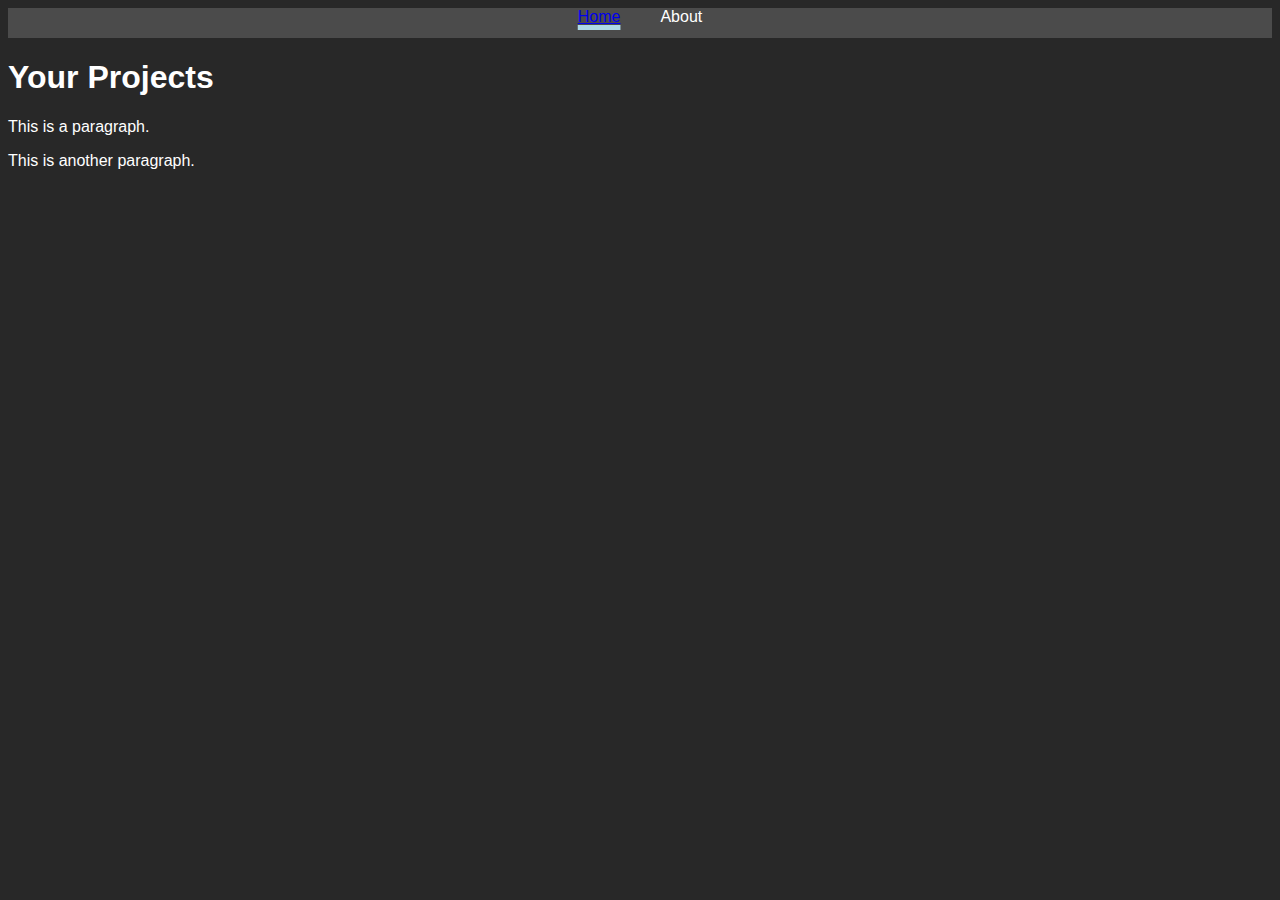
==== about.html @ df44fd00 "Create about.html" ====
<!DOCTYPE html>
<html lang="en">
<meta charset="UTF-8">
<title>Simple Editor</title>
<meta name="viewport" content="width=device-width,initial-scale=1">
<link rel="stylesheet" href="styles/mainstyle.css">
<style>
</style>
<script src="scripts/mainscript.js"></script>
<body>
 <div id="navbar"><div class="active_navoption"><a href="..">Home</a></div><div class="navoption">About</div></div>
<div class="main">
 <h1>Your Projects</h1>
 <p>This is a paragraph.</p>
 <p>This is another paragraph.</p>
</div>

</body>
</html>
---- styles/mainstyle.css ----
html {
  font-family: sans-serif;
  color:white;
}
body {
  background-color: rgb(40, 40, 40);
.navoption {
  display: inline;
  margin: 20px;
  text-align: center;
  font-family:9px;
  cursor:pointer;
}
.active_navoption {
  display: inline;
  text-decoration: lightblue 5px solid underline;
  margin: 20px;
  text-align: center;
  font-family:9px;
  cursor: pointer;
}
#navbar {
  text-align: center;
  background-color: rgb(75, 75, 75);
  position: -webkit-sticky; /* Safari */
  position: sticky;
  -webkit-user-select: none; /* Safari */
  -ms-user-select: none; /* IE 10 and IE 11 */
  user-select: none;
  height: 30px;
  display: block;
}
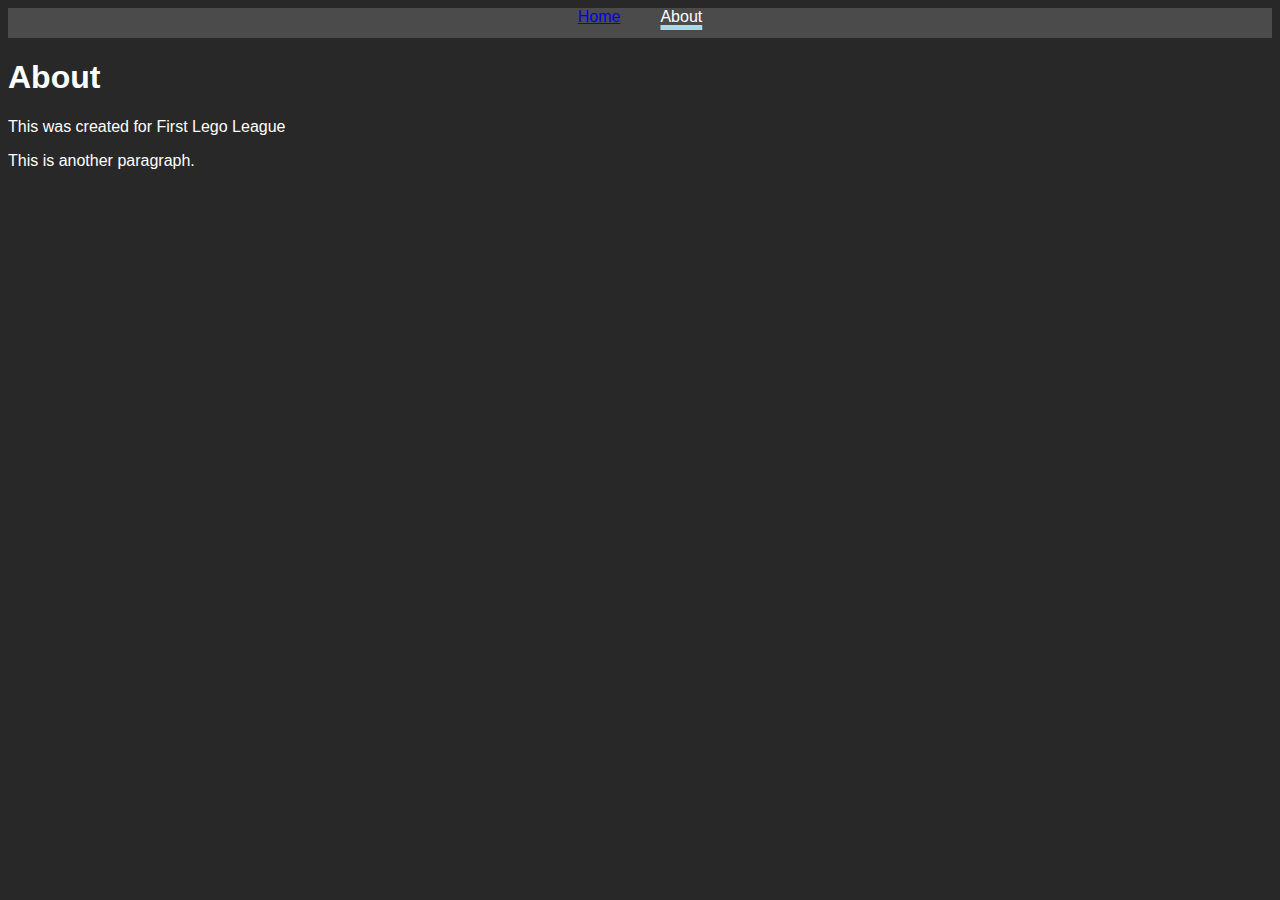
==== commit c3dd1b6e: "Update about.html" ====
--- a/about.html
+++ b/about.html
@@ -8,10 +8,10 @@
 </style>
 <script src="scripts/mainscript.js"></script>
 <body>
- <div id="navbar"><div class="active_navoption"><a href="..">Home</a></div><div class="navoption">About</div></div>
+ <div id="navbar"><div class="navoption"><a href="..">Home</a></div><div class="active_navoption">About</div></div>
 <div class="main">
- <h1>Your Projects</h1>
- <p>This is a paragraph.</p>
+ <h1>About</h1>
+ <p>This was created for First Lego League</p>
  <p>This is another paragraph.</p>
 </div>
 
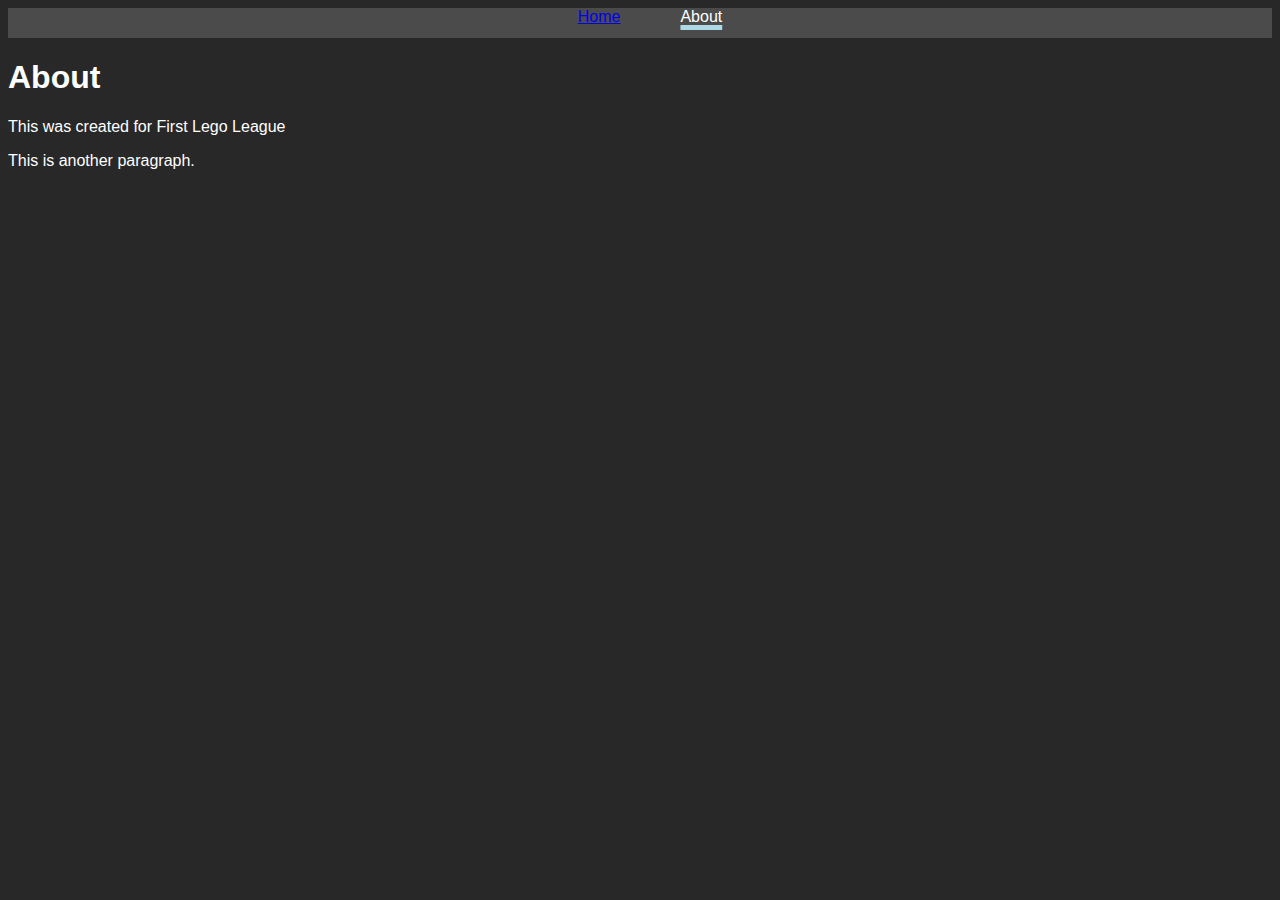
==== commit e8f8ea9f: "Update about.html" ====
--- a/about.html
+++ b/about.html
@@ -8,7 +8,7 @@
 </style>
 <script src="scripts/mainscript.js"></script>
 <body>
- <div id="navbar"><div class="navoption"><a href="..">Home</a></div><div class="active_navoption">About</div></div>
+ <div id="navbar"><a href="../simple-editor" class="navoption"><div class="navoption">Home</div></a><div class="active_navoption">About</div></div>
 <div class="main">
  <h1>About</h1>
  <p>This was created for First Lego League</p>
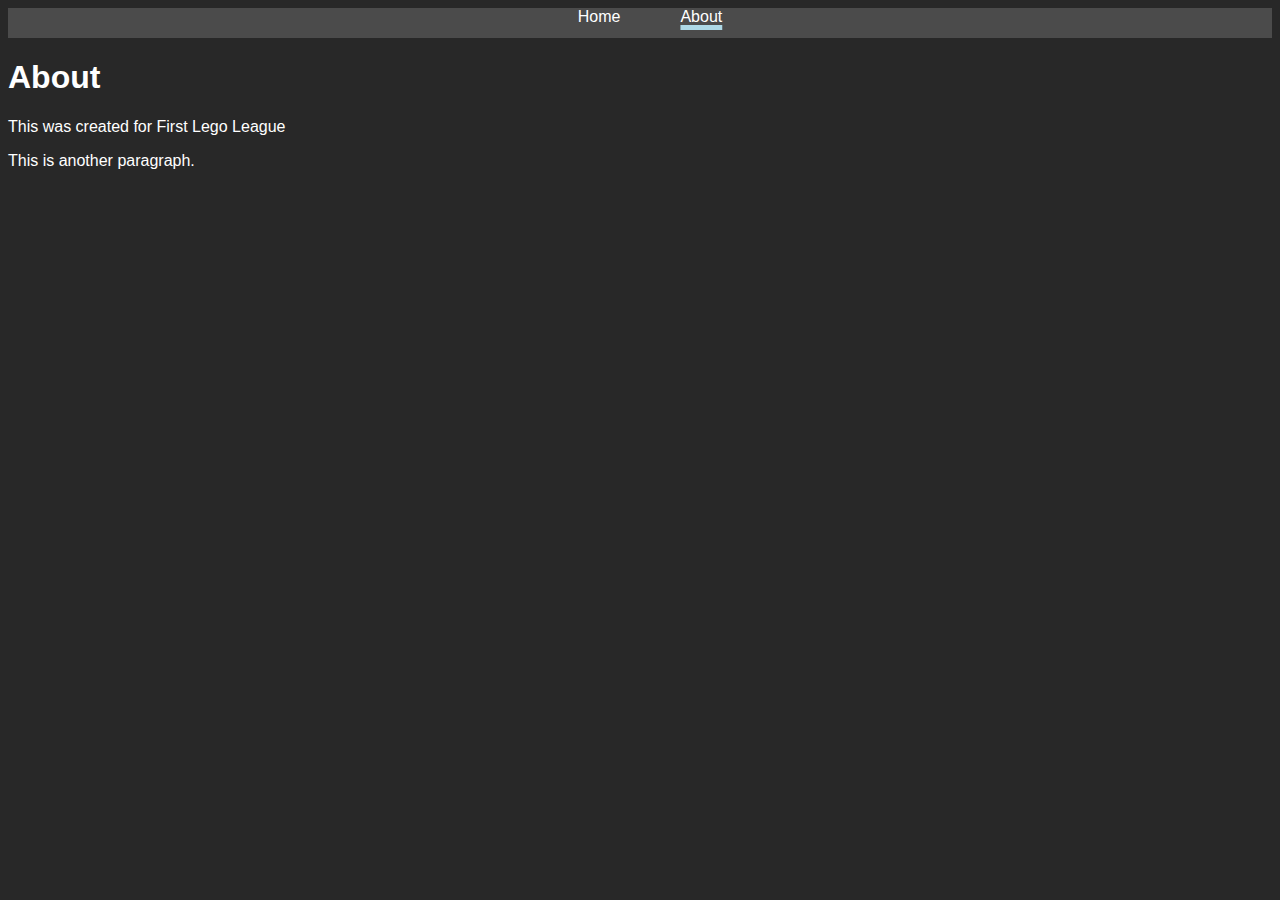
==== commit 16ef5e30: "Update about.html" ====
--- a/about.html
+++ b/about.html
@@ -4,6 +4,7 @@
 <title>Simple Editor</title>
 <meta name="viewport" content="width=device-width,initial-scale=1">
 <link rel="stylesheet" href="styles/mainstyle.css">
+<link rel="stylesheet" href="styles/about.css">
 <style>
 </style>
 <script src="scripts/mainscript.js"></script>
--- a/styles/mainstyle.css
+++ b/styles/mainstyle.css
@@ -10,6 +10,8 @@
   text-align: center;
   font-family:9px;
   cursor:pointer;
+  text-decoration: none;
+  color:white;
 }
 .active_navoption {
   display: inline;
@@ -18,6 +20,7 @@
   text-align: center;
   font-family:9px;
   cursor: pointer;
+  color:white;
 }
 #navbar {
   text-align: center;
--- a/styles/about.css
+++ b/styles/about.css
@@ -0,0 +1 @@
+
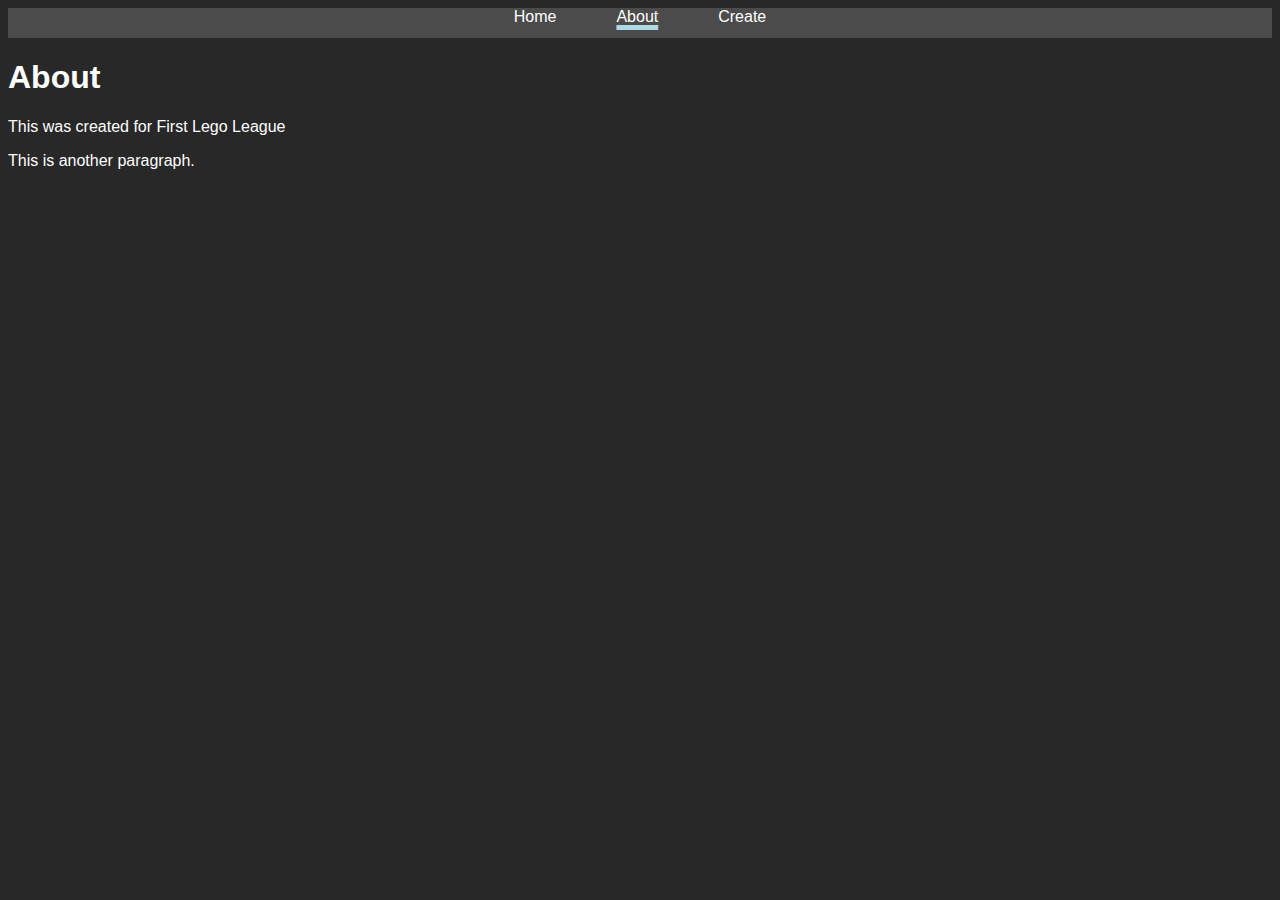
==== commit 987c9196: "Update about.html" ====
--- a/about.html
+++ b/about.html
@@ -9,7 +9,7 @@
 </style>
 <script src="scripts/mainscript.js"></script>
 <body>
- <div id="navbar"><a href="../simple-editor" class="navoption"><div class="navoption">Home</div></a><div class="active_navoption">About</div></div>
+ <div id="navbar"><a href="../simple-editor" class="navoption"><div class="navoption">Home</div></a><div class="active_navoption">About</div><a class="navoption" href="editor.html"><div class="navoption">Create</div></a></div>
 <div class="main">
  <h1>About</h1>
  <p>This was created for First Lego League</p>
--- a/styles/mainstyle.css
+++ b/styles/mainstyle.css
@@ -4,6 +4,7 @@
 }
 body {
   background-color: rgb(40, 40, 40);
+}
 .navoption {
   display: inline;
   margin: 20px;
@@ -33,3 +34,11 @@
   height: 30px;
   display: block;
 }
+button {
+  cursor: pointer;
+  outline: none;
+  border-radius: 30px;
+  user-select: none;
+  background-color:rgb(20, 20 ,20);
+  color:white;
+}
